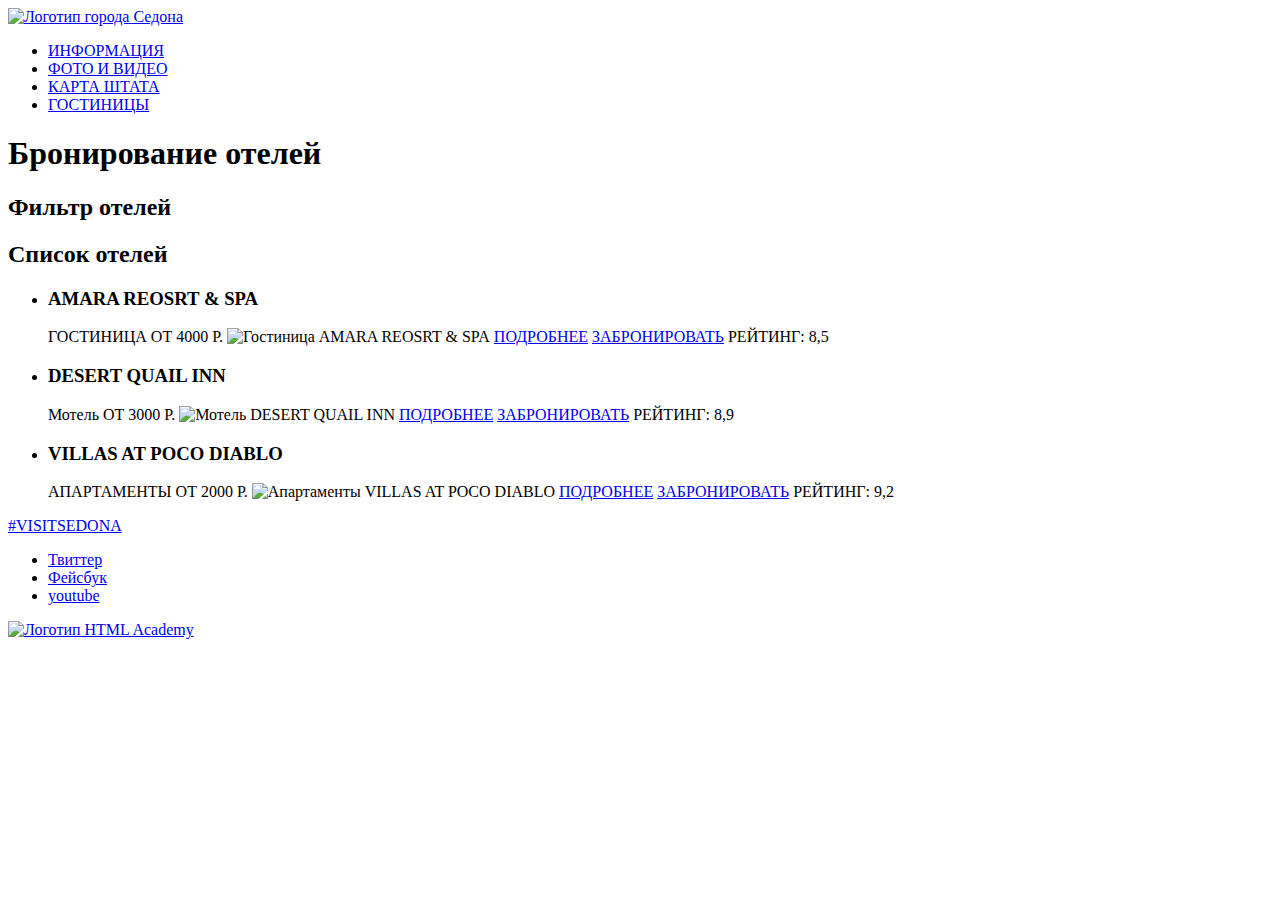
==== hotels.html @ ad6cea8e "234" ====
<!DOCTYPE html>
<html lang="ru">
  <head>
    <meta charset="utf-8">
    <title>HTML Academy: Седона</title>
  </head>
  <body>
    <header class="main-header">
    	<a class="main-header-logo" href="index.html">
    		<img src="img/index-logo.svg" width="368" height="153" alt="Логотип города Седона">
    	</a>
      	<nav class="main-navigation">
         	<ul class="site-navigation">
         	 	<li><a href="info.html">ИНФОРМАЦИЯ</a></li>
         	 	<li><a href="photoandvideo.html">ФОТО И ВИДЕО</a></li>
        	  	<li><a href="map.html">КАРТА ШТАТА</a></li>
          		<li><a href="hotels.html" class="site-navigation-current">ГОСТИНИЦЫ</a></li>                    
        	</ul>       
      	</nav>      
    </header>
    <main class="container">
    	<h1 class="visually-hidden">Бронирование отелей</h1>
      <section class="filters">
        <h2 class="visually-hidden">Фильтр отелей</h2>
        <!-- Здесь будет форма -->
      </section>
      <section class="catalog">
        <h2 class="visually-hidden">Список отелей</h2>
        <ul class="catalog-list">
          <li class="catalog-item">
            <h3>AMARA REOSRT & SPA</h3>
            <span>ГОСТИНИЦА</span>
            <span>ОТ 4000 Р.</span>
            <img src="img/hotel-1.jpg" width="220" height="165" alt="Гостиница AMARA REOSRT & SPA"></img>
            <a href="hotel-1.html">ПОДРОБНЕЕ</a>
            <a class="button" href="#">ЗАБРОНИРОВАТЬ</a>
            <span>РЕЙТИНГ: 8,5</span>
          </li>
          <li class="catalog-item">
            <h3>DESERT QUAIL INN</h3>
            <span>Мотель</span>
            <span>ОТ 3000 Р.</span>
            <img src="img/hotel-2.jpg" width="220" height="165" alt="Мотель DESERT QUAIL INN"></img>
            <a href="hotel-2.html">ПОДРОБНЕЕ</a>
            <a class="button" href="#">ЗАБРОНИРОВАТЬ</a>
            <span>РЕЙТИНГ: 8,9</span>
          </li>
          <li class="catalog-item">
            <h3>VILLAS AT POCO DIABLO</h3>
            <span>АПАРТАМЕНТЫ</span>
            <span>ОТ 2000 Р.</span>
            <img src="img/hotel-3.jpg" width="220" height="165" alt="Апартаменты VILLAS AT POCO DIABLO"></img>
            <a href="hotel-1.html">ПОДРОБНЕЕ</a>
            <a class="button" href="#">ЗАБРОНИРОВАТЬ</a>
            <span>РЕЙТИНГ: 9,2</span>
          </li>                    
        </ul>        
      </section>
    </main>
    <footer class="main-footer">
    	<a class="instagramm" href="a">#VISITSEDONA</a>
    	<div class="footer-social">
    		<ul>
        		<li><a class="social-button" href="#">Твиттер</a></li>
        		<li><a class="social-button" href="#">Фейсбук</a></li>
        		<li><a class="social-button" href="#">youtube</a></li>
        	</ul>        	     
      	</div>
		<a class="footer-copyright" href="https://htmlacademy.ru/intensive/htmlcss">
          <img src="img/academy-logo.svg" width="368" height="153" alt="Логотип HTML Academy">
        </a> 
    </footer>
  </body>
</html>
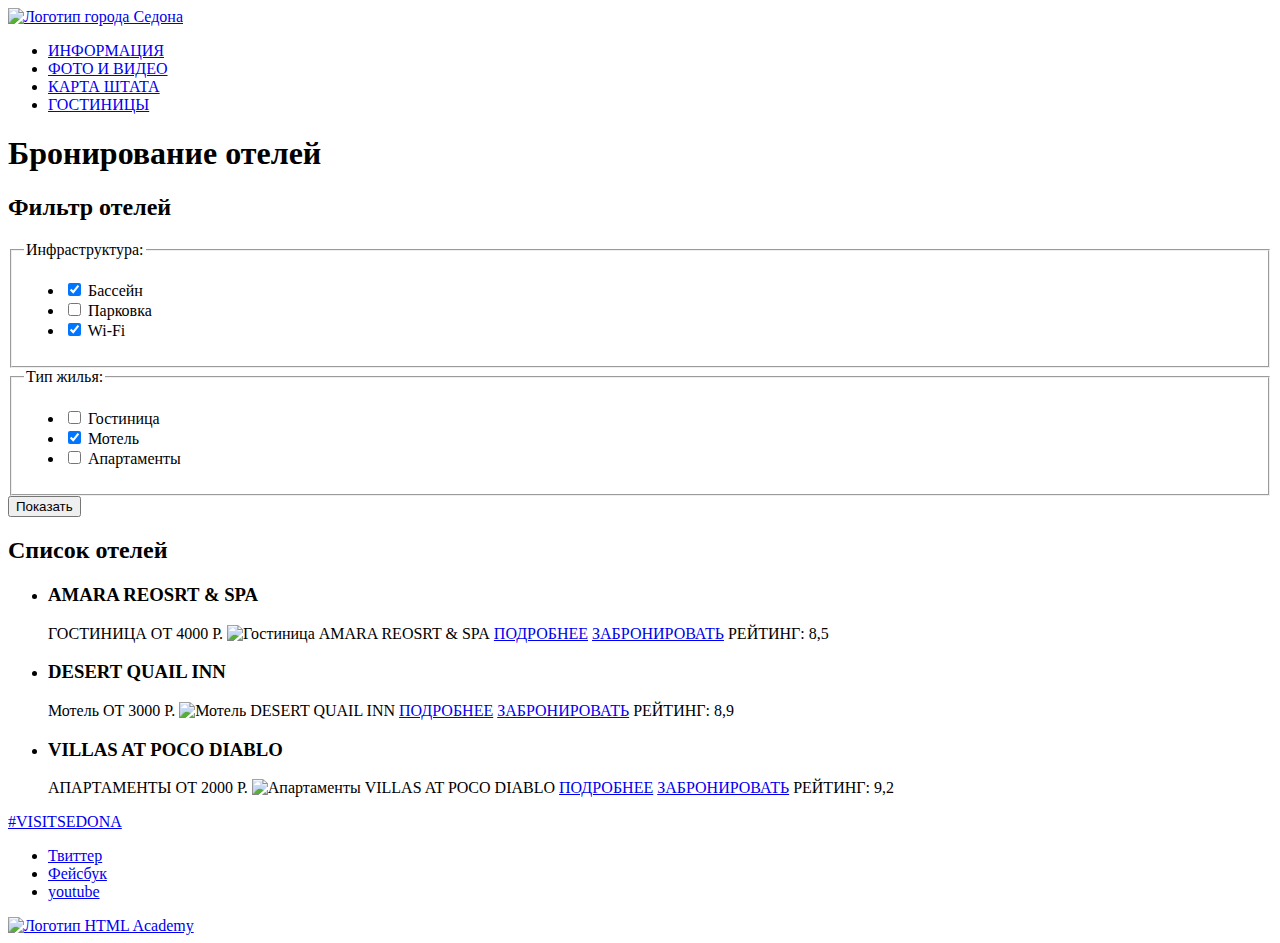
==== commit fcf43eeb: "forms" ====
--- a/hotels.html
+++ b/hotels.html
@@ -22,7 +22,45 @@
     	<h1 class="visually-hidden">Бронирование отелей</h1>
       <section class="filters">
         <h2 class="visually-hidden">Фильтр отелей</h2>
-        <!-- Здесь будет форма -->
+        <form class="filter" method="get" action="https://echo.htmlacademy.ru">
+          <fieldset>
+            <legend>Инфраструктура:</legend>
+            <ul>
+              <li class="filter-option">
+                <input class="visually-hidden filter-input filter-input-checkbox" type="checkbox" name="pool" id="filter-pool" checked>
+                <label for="filter-pool">Бассейн</label>
+              </li>
+              <li class="filter-option">
+                <input class="visually-hidden filter-input filter-input-checkbox" type="checkbox" name="parking" id="filter-parking">
+                <label for="filter-parking">Парковка</label>
+              </li>
+              <li class="filter-option">
+                <input class="visually-hidden filter-input filter-input-checkbox" type="checkbox" name="wi-fi" id="filter-wi-fi" checked>
+                <label for="filter-wi-fi">Wi-Fi</label>
+              </li>
+            </ul>
+          </fieldset>
+          <fieldset>
+            <legend>Тип жилья:</legend>
+            <ul>
+              <li class="filter-option">
+                <input class="visually-hidden filter-input filter-input-checkbox" type="checkbox" name="hotel" id="filter-hotel">
+                <label for="filter-hotel">Гостиница</label>
+              </li>
+              <li class="filter-option">
+                <input class="visually-hidden filter-input filter-input-checkbox" type="checkbox" name="motel" id="filter-motel" checked>
+                <label for="filter-motel">Мотель</label>
+              </li>
+              <li class="filter-option">
+                <input class="visually-hidden filter-input filter-input-checkbox" type="checkbox" name="apps" id="filter-apps">
+                <label for="filter-apps">Апартаменты</label>
+              </li>
+            </ul>
+          </fieldset>
+          <button type="submit" class="filter-button button">
+            Показать
+          </button>
+        </form>
       </section>
       <section class="catalog">
         <h2 class="visually-hidden">Список отелей</h2>
@@ -67,7 +105,7 @@
         	</ul>        	     
       	</div>
 		<a class="footer-copyright" href="https://htmlacademy.ru/intensive/htmlcss">
-          <img src="img/academy-logo.svg" width="368" height="153" alt="Логотип HTML Academy">
+          <img src="img/academy-logo.svg" width="368" height="155" alt="Логотип HTML Academy">
         </a> 
     </footer>
   </body>
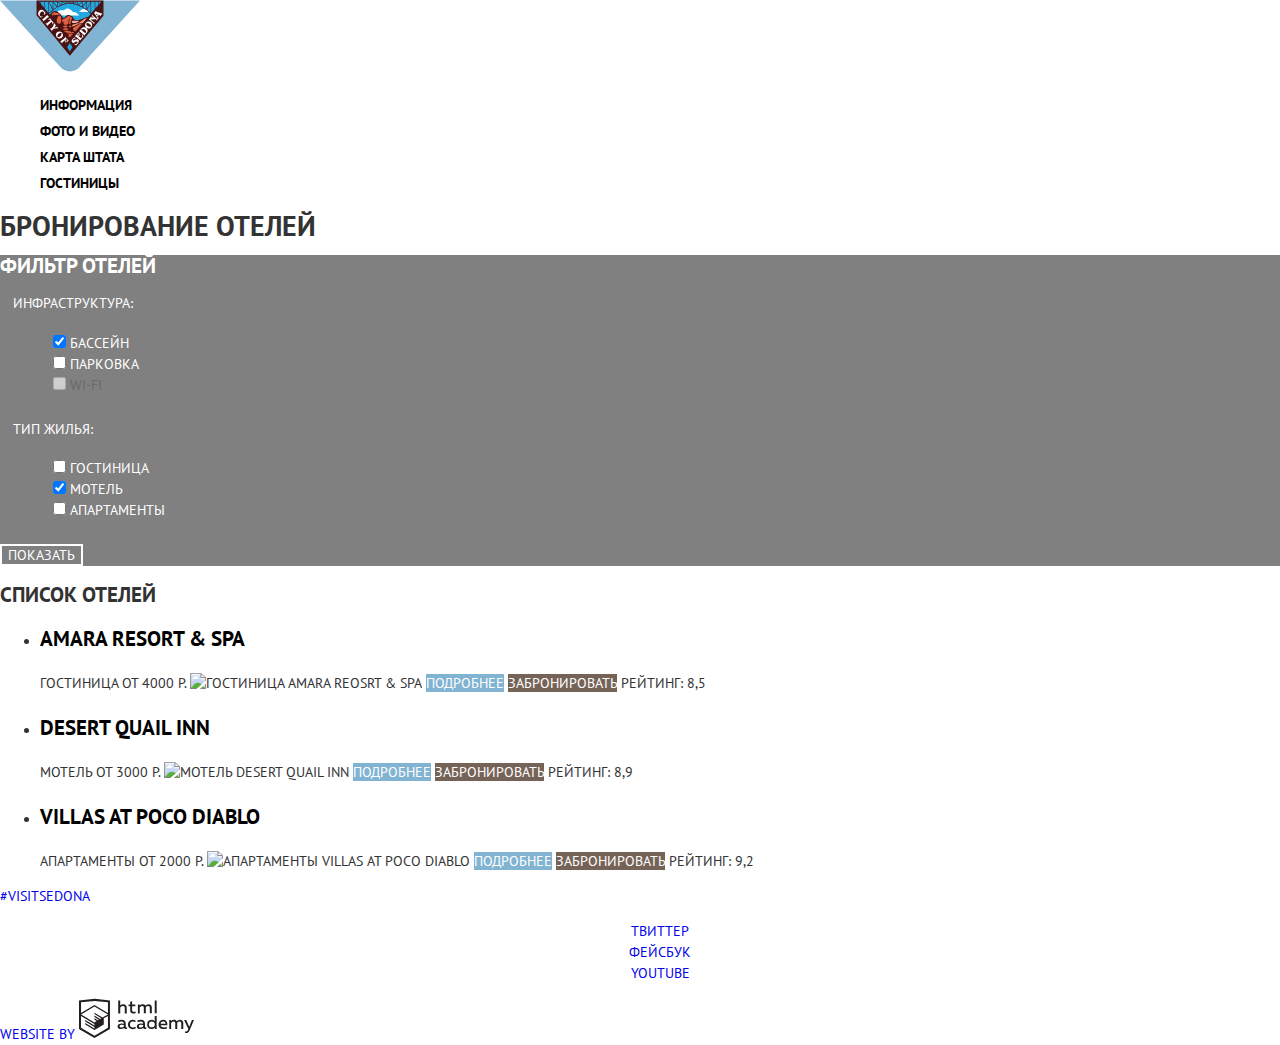
==== commit 1feb0efd: "4" ====
--- a/hotels.html
+++ b/hotels.html
@@ -3,11 +3,14 @@
   <head>
     <meta charset="utf-8">
     <title>HTML Academy: Седона</title>
+    <link href="https://fonts.googleapis.com/css?family=PT+Sans" rel="stylesheet">
+    <link href="css/normalize.css" rel="stylesheet">
+    <link href="css/style.css" rel="stylesheet">
   </head>
   <body>
-    <header class="main-header">
+    <header class="hotels-header">
     	<a class="main-header-logo" href="index.html">
-    		<img src="img/index-logo.svg" width="368" height="153" alt="Логотип города Седона">
+    		<img src="img/logo.svg" width="140" height="72" alt="Логотип города Седона">
     	</a>
       	<nav class="main-navigation">
          	<ul class="site-navigation">
@@ -35,7 +38,7 @@
                 <label for="filter-parking">Парковка</label>
               </li>
               <li class="filter-option">
-                <input class="visually-hidden filter-input filter-input-checkbox" type="checkbox" name="wi-fi" id="filter-wi-fi" checked>
+                <input class="visually-hidden filter-input filter-input-checkbox" type="checkbox" name="wi-fi" id="filter-wi-fi" disabled>
                 <label for="filter-wi-fi">Wi-Fi</label>
               </li>
             </ul>
@@ -65,31 +68,31 @@
       <section class="catalog">
         <h2 class="visually-hidden">Список отелей</h2>
         <ul class="catalog-list">
-          <li class="catalog-item">
-            <h3>AMARA REOSRT & SPA</h3>
+            <li class="catalog-item">
+            <a class="hotel-link" href="#"><h3>AMARA RESORT & SPA</h3></a>
             <span>ГОСТИНИЦА</span>
             <span>ОТ 4000 Р.</span>
             <img src="img/hotel-1.jpg" width="220" height="165" alt="Гостиница AMARA REOSRT & SPA"></img>
-            <a href="hotel-1.html">ПОДРОБНЕЕ</a>
-            <a class="button" href="#">ЗАБРОНИРОВАТЬ</a>
+            <a class="about" href="hotel-1.html">ПОДРОБНЕЕ</a>
+            <a class="booking" href="#">ЗАБРОНИРОВАТЬ</a>
             <span>РЕЙТИНГ: 8,5</span>
           </li>
           <li class="catalog-item">
-            <h3>DESERT QUAIL INN</h3>
+            <a class="hotel-link" href="#"><h3>DESERT QUAIL INN</h3></a>
             <span>Мотель</span>
             <span>ОТ 3000 Р.</span>
             <img src="img/hotel-2.jpg" width="220" height="165" alt="Мотель DESERT QUAIL INN"></img>
-            <a href="hotel-2.html">ПОДРОБНЕЕ</a>
-            <a class="button" href="#">ЗАБРОНИРОВАТЬ</a>
+            <a class="about" href="hotel-2.html">ПОДРОБНЕЕ</a>
+            <a class="booking" href="#">ЗАБРОНИРОВАТЬ</a>
             <span>РЕЙТИНГ: 8,9</span>
           </li>
           <li class="catalog-item">
-            <h3>VILLAS AT POCO DIABLO</h3>
+            <a class="hotel-link" href="#"><h3>VILLAS AT POCO DIABLO</h3></a>
             <span>АПАРТАМЕНТЫ</span>
             <span>ОТ 2000 Р.</span>
             <img src="img/hotel-3.jpg" width="220" height="165" alt="Апартаменты VILLAS AT POCO DIABLO"></img>
-            <a href="hotel-1.html">ПОДРОБНЕЕ</a>
-            <a class="button" href="#">ЗАБРОНИРОВАТЬ</a>
+            <a class="about" href="hotel-1.html">ПОДРОБНЕЕ</a>
+            <a class="booking" href="#">ЗАБРОНИРОВАТЬ</a>
             <span>РЕЙТИНГ: 9,2</span>
           </li>                    
         </ul>        
@@ -98,14 +101,15 @@
     <footer class="main-footer">
     	<a class="instagramm" href="a">#VISITSEDONA</a>
     	<div class="footer-social">
-    		<ul>
+    		<ul class="social-list">
         		<li><a class="social-button" href="#">Твиттер</a></li>
         		<li><a class="social-button" href="#">Фейсбук</a></li>
         		<li><a class="social-button" href="#">youtube</a></li>
         	</ul>        	     
       	</div>
 		<a class="footer-copyright" href="https://htmlacademy.ru/intensive/htmlcss">
-          <img src="img/academy-logo.svg" width="368" height="155" alt="Логотип HTML Academy">
+            <span>website by</span>
+            <img src="img/logo-htmlacademy.svg" width="115" height="41" alt="Логотип HTML Academy">
         </a> 
     </footer>
   </body>
--- a/css/style.css
+++ b/css/style.css
@@ -0,0 +1,206 @@
+body {
+	margin: 0;
+	padding: 0;
+
+	font-family: "PT Sans", Arial, sans-serif;
+	font-size: 14px;
+	line-height: 21px;
+	font-weight: 400;
+	color: #333333;
+	text-transform: uppercase;
+
+	background-color: #ffffff;
+}
+
+a {
+  	text-decoration: none;
+}
+
+.main-navigation {
+ 	font-size: 14px;
+  	line-height: 26px;
+  	font-weight: 700;
+  	color: #333333;
+  
+}
+
+.site-navigation {
+	list-style: none;
+}
+
+.site-navigation a {
+  	color: #000000;
+}
+
+.site-navigation a:hover,
+.site-navigation a:focus {
+	color: #81b3d2;
+}
+
+.main-header {
+	background-color: #ffffff;
+  	background-image: url("../img/background-photo.jpg");
+  	background-repeat: no-repeat;
+  	height: 800px;
+  	width: 1200px;
+}
+
+.filters {
+	background-color: grey;
+	color: #ffffff;
+	text-transform: uppercase;
+}
+
+.filters button {
+	color:#ffffff;
+	background-color: transparent;
+	border: 2px solid #ffffff;
+	text-transform: uppercase;
+}
+
+.filters ul {
+	list-style: none;
+}
+
+.filters button:hover,
+.filters button:focus {
+	color:#000000;
+	background-color: #ffffff;
+	}
+
+.filter-input:disabled + label {
+  	color: #6a6a6a;
+}
+
+.catalog-list .hotel-link:hover, 
+.catalog-list .hotel-link:focus {
+color: #81b3d2;
+}
+
+.catalog-list .hotel-link:active {
+	color: rgba(0,0,0,0.3);
+}
+
+.catalog-list .booking {
+	background-color: #766357;
+	color: #ffffff;
+}
+.catalog-list .booking:hover,
+.catalog-list .booking:focus {
+background-color: #604e43;
+}
+
+.catalog-list .booking:active {
+	color: rgba(255,255,255,0.3);
+}
+
+.catalog-list .about {
+	background-color: #81b3d2;
+	color: #ffffff;
+}
+.catalog-list .about:hover,
+.catalog-list .about:focus {
+background-color: #669ec0;
+}
+
+.catalog-list .about:active {
+	color: rgba(255,255,255,0.3);
+}
+
+.catalog-list h3 {
+	font-size: 21px;
+	line-height: 26px;
+	font-weight: 700;
+	color: #000000;		
+}
+
+.reasons-list {
+	list-style: none;
+}
+
+.reasons-list h3 {
+	font-size: 21px;
+	line-height: 21px;
+	font-weight: 700;
+	color: #000000;	
+}
+
+.submit-button {
+  font: inherit;
+
+  text-align: center;
+  color: #ffffff;
+  vertical-align: middle;
+  text-transform: uppercase;
+
+  background-color: #81b3d2;
+  border: none;
+}
+
+.submit-button:focus,
+.submit-button:hover {
+background-color: #669ec0;
+}
+
+.submit-button:active {
+background-color: #5496bd;
+color: rgba(255,255,255,0.3);
+}
+
+.form-button {
+	font: inherit;
+	text-align: center;
+  	color: #a9a9a9;
+  	vertical-align: middle;
+
+  	border: none;
+  	background-color: #f2f2f2;
+}
+
+.form-button:focus,
+.form-button:hover {
+	color: #000000;
+}
+
+.form-button:active {
+	color: #81b3d2;
+	}
+
+.hotels-link {
+	color: #ffffff;
+	background-color: #766357;
+}
+
+.hotels-link:hover,
+.hotels-link:focus {
+	background-color: #604e43;
+}
+
+.hotels-link:active {
+	color: rgba(255, 255, 255, 0.3);
+}
+
+.filter fieldset {
+  border: none;
+}
+
+.search input {
+	font: inherit;
+
+  	background-color: #ebebeb;
+  	border: 2px solid #ebebeb;
+}
+
+.search input:focus {
+	background-color: #ffffff;
+}
+
+.footer-social {
+  	text-align: center;
+  	
+}
+
+.social-list {
+	list-style: none;
+}
+
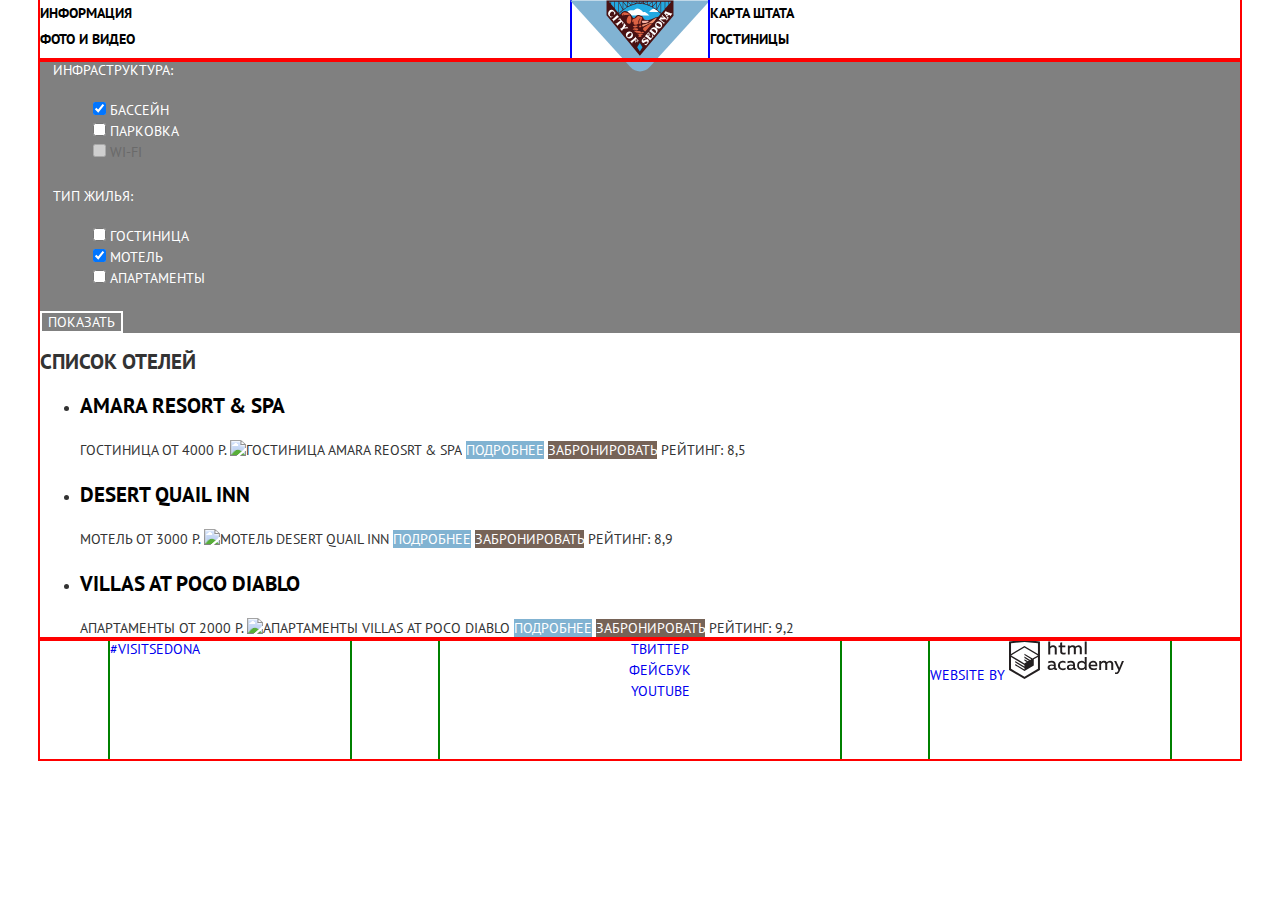
==== commit 9f932cfc: "5" ====
--- a/hotels.html
+++ b/hotels.html
@@ -8,23 +8,25 @@
     <link href="css/style.css" rel="stylesheet">
   </head>
   <body>
-    <header class="hotels-header">
-    	<a class="main-header-logo" href="index.html">
-    		<img src="img/logo.svg" width="140" height="72" alt="Логотип города Седона">
-    	</a>
-      	<nav class="main-navigation">
-         	<ul class="site-navigation">
-         	 	<li><a href="info.html">ИНФОРМАЦИЯ</a></li>
-         	 	<li><a href="photoandvideo.html">ФОТО И ВИДЕО</a></li>
-        	  	<li><a href="map.html">КАРТА ШТАТА</a></li>
-          		<li><a href="hotels.html" class="site-navigation-current">ГОСТИНИЦЫ</a></li>                    
-        	</ul>       
-      	</nav>      
+    <header class="hotels-header container">
+      <nav class="main-navigation ">
+          <ul class="site-navigation site-navigation-left">
+            <li><a href="info.html">ИНФОРМАЦИЯ</a></li>
+            <li><a href="photoandvideo.html">ФОТО И ВИДЕО</a></li>    
+          </ul>
+          <a class="main-header-logo" href="index.html">
+        <img src="img/logo.svg" width="140" height="72" alt="Логотип города Седона">
+        </a>
+          <ul class="site-navigation site-navigation-right">
+              <li><a href="map.html">КАРТА ШТАТА</a></li>
+              <li><a href="hotels.html">ГОСТИНИЦЫ</a></li>
+            </ul>                  
+        </nav>     
     </header>
     <main class="container">
-    	<h1 class="visually-hidden">Бронирование отелей</h1>
+    	<!--<h1 class="visually-hidden">Бронирование отелей</h1>-->
       <section class="filters">
-        <h2 class="visually-hidden">Фильтр отелей</h2>
+        <!--<h2 class="visually-hidden">Фильтр отелей</h2>-->
         <form class="filter" method="get" action="https://echo.htmlacademy.ru">
           <fieldset>
             <legend>Инфраструктура:</legend>
@@ -99,18 +101,24 @@
       </section>
     </main>
     <footer class="main-footer">
-    	<a class="instagramm" href="a">#VISITSEDONA</a>
-    	<div class="footer-social">
-    		<ul class="social-list">
-        		<li><a class="social-button" href="#">Твиттер</a></li>
-        		<li><a class="social-button" href="#">Фейсбук</a></li>
-        		<li><a class="social-button" href="#">youtube</a></li>
-        	</ul>        	     
-      	</div>
-		<a class="footer-copyright" href="https://htmlacademy.ru/intensive/htmlcss">
+      <div class="container">
+      <div class="footer-instagramm">
+        <a href="a">#VISITSEDONA</a>
+      </div>
+      <div class="footer-social">
+        <ul class="social-list">
+            <li><a class="social-button" href="#">Твиттер</a></li>
+            <li><a class="social-button" href="#">Фейсбук</a></li>
+            <li><a class="social-button" href="#">youtube</a></li>
+          </ul>              
+        </div>
+        <div class="footer-copyright">
+          <a  href="https://htmlacademy.ru/intensive/htmlcss">
             <span>website by</span>
-            <img src="img/logo-htmlacademy.svg" width="115" height="41" alt="Логотип HTML Academy">
-        </a> 
+              <img src="img/logo-htmlacademy.svg" width="115" height="41" alt="Логотип HTML Academy">
+          </a>
+        </div> 
+      </div>
     </footer>
   </body>
 </html>
--- a/css/style.css
+++ b/css/style.css
@@ -12,6 +12,8 @@
 	background-color: #ffffff;
 }
 
+
+
 a {
   	text-decoration: none;
 }
@@ -21,12 +23,37 @@
   	line-height: 26px;
   	font-weight: 700;
   	color: #333333;
+  	display: flex;
+  	background-color: white;
+  	height: 60px;
+  	
+
   
+}
+
+.container {
+	width: 1200px;
+  	margin: 0 auto;
+  	outline: 2px solid red;
+}
+.center-img {
+
+	display: block;
+	margin: 0 auto 20px auto;
+}
+.bot-img {
+	
 }
 
 .site-navigation {
 	list-style: none;
-}
+	margin: 0;
+  	padding: 0;
+  	width: 530px;
+  	min-height: 60px;
+  	outline: 2px solid blue;
+  }
+
 
 .site-navigation a {
   	color: #000000;
@@ -39,12 +66,42 @@
 
 .main-header {
 	background-color: #ffffff;
-  	background-image: url("../img/background-photo.jpg");
+
+}
+
+.main-welcome {
+	background-image: url("../img/background-photo.jpg");
   	background-repeat: no-repeat;
-  	height: 800px;
+  	background-position: center -60px;
+	
+  	height: 430px;
   	width: 1200px;
-}
-
+  	padding-top: 80px;
+  	outline: 2px solid green;
+  	margin:0;
+  }
+.main-wrapper {
+	background-color: white;
+	height: 156px;
+	padding-top: 60px;
+	outline: 2px solid green;
+		}
+
+.main-wrapper p {
+	text-align: center;
+	font-size: 21px;
+	line-height: 26px;
+	font-weight: 700;
+	width: 600px;
+	margin: 0 auto 0 auto;
+}
+
+.main-wrapper h2 {
+	margin: 40px 0 0 0;
+	text-align: center;
+	font-size: 14px;
+	line-height: 26px;
+}
 .filters {
 	background-color: grey;
 	color: #ffffff;
@@ -72,6 +129,10 @@
   	color: #6a6a6a;
 }
 
+.catalog-list {
+	margin: 0;
+}
+
 .catalog-list .hotel-link:hover, 
 .catalog-list .hotel-link:focus {
 color: #81b3d2;
@@ -114,6 +175,10 @@
 	color: #000000;		
 }
 
+.reasons {
+	margin:0;
+	
+}
 .reasons-list {
 	list-style: none;
 }
@@ -195,12 +260,67 @@
 	background-color: #ffffff;
 }
 
+.hotels-search {
+	height: 230px;
+	outline: 2px solid green;
+	padding-top: 60px;
+}
+.hotels-search h2 {
+	margin:0;
+	text-align: center;
+	font-size: 30px;
+	line-height: 36px;
+	font-weight: 700;
+}
+.hotels-search p {
+	margin: 35px auto 0 auto;
+	width: 450px;
+	text-align: center;
+	font-size: 14px;
+	line-height: 24px;
+	font-weight: 400;
+	outline: 2px solid green;
+}
+
+.hotels-search-map {
+	height: 473px;
+	outline: 2px solid blue;
+	overflow:hidden;
+
+}
+
+.main-footer .container {
+	display: flex;
+}
+.footer-instagramm {
+	min-height: 120px;
+	outline: 2px solid green;
+	width: 240px;
+	margin-left: 70px;
+}
+
+.footer-instagramm a {
+	margin: 0;
+}
+
 .footer-social {
   	text-align: center;
-  	
+  	min-height: 120px;
+	outline: 2px solid green;
+	width: 400px;
+	margin-left: 90px;
+	margin-right: 90px;
+	
 }
 
 .social-list {
 	list-style: none;
-}
-
+	margin: 0;
+}
+
+.footer-copyright {
+	min-height: 120px;
+	outline: 2px solid green;
+	width: 240px;
+
+}
